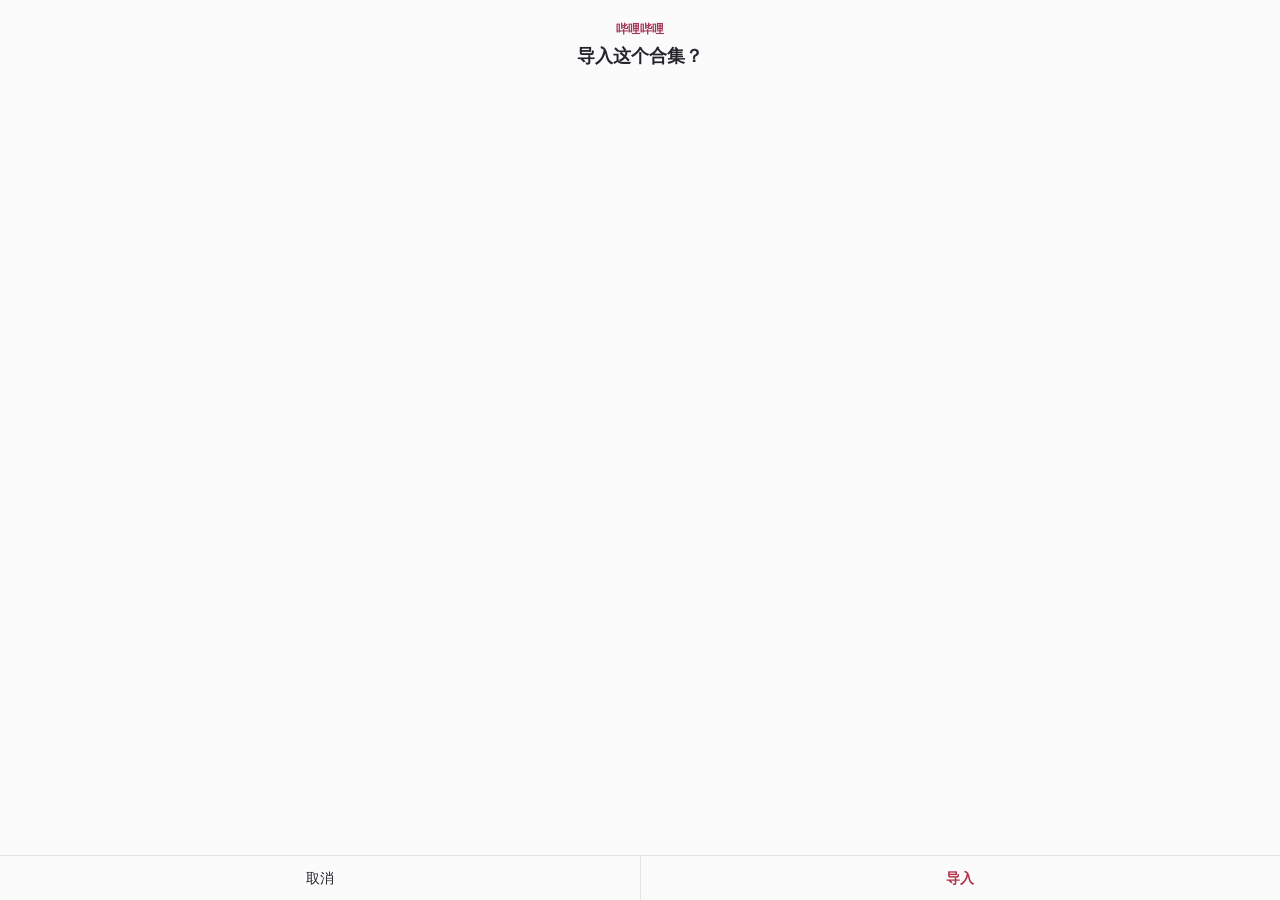
==== plugins/bilibili/confirm/index.html @ 64292b4b "Require plugin-owned confirmation before committing collection imports" ====
<!doctype html>
<html lang="zh-CN">
<head>
  <meta charset="utf-8">
  <meta name="viewport" content="width=device-width, initial-scale=1">
  <meta http-equiv="Content-Security-Policy" content="default-src 'none'; style-src 'unsafe-inline'; script-src 'unsafe-inline'; base-uri 'none'; form-action 'none'">
  <title>导入哔哩哔哩合集</title>
  <style>
    * { box-sizing: border-box; }
    body { margin: 0; height: 100vh; display: flex; flex-direction: column; text-align: center;
      color: #26252b; background: #fcfbfc; font: 14px/1.5 "Segoe UI","Microsoft YaHei UI",sans-serif; }
    main { flex: 1; min-height: 0; overflow: auto; padding: 18px 20px 12px; }
    small { color: #a43554; font-weight: 600; }
    h1 { font-size: 18px; margin: 4px 0 6px; }
    p { margin: 0; color: #68656c; overflow-wrap: anywhere; }
    footer { display: flex; border-top: 1px solid #e5e1e5; }
    button { flex: 1; min-height: 44px; border: 0; background: transparent; color: inherit; font: inherit; cursor: pointer; }
    button + button { border-left: 1px solid #e5e1e5; color: #af3047; font-weight: 600; }
    button:hover { background: #76768012; }
    button:focus-visible { outline: 2px solid #c64b63; outline-offset: -4px; border-radius: 8px; }
  </style>
</head>
<body>
  <main><small>哔哩哔哩</small><h1>导入这个合集？</h1><p id="summary" aria-live="polite"></p></main>
  <footer><button id="cancel">取消</button><button id="accept" disabled>导入</button></footer>
  <script>
    const host = "https://studio.bilimusic.local";
    const send = action => parent.postMessage("collection-" + action, host);
    window.addEventListener("message", e => {
      if (e.source !== parent || e.origin !== host || e.data?.type !== "collection-preview") return;
      const {count, destination, play} = e.data;
      document.querySelector("#summary").textContent = `将 ${count} 首歌曲加入「${destination}」${play ? "，并从第一首开始播放" : ""}。`;
      const accept = document.querySelector("#accept");
      accept.disabled = false;
      accept.textContent = play ? "导入并播放" : "确认导入";
      document.querySelector("#cancel").focus();
    });
    document.querySelector("#cancel").onclick = () => send("cancel");
    document.querySelector("#accept").onclick = () => send("accept");
    window.onkeydown = e => { if (e.key === "Escape") { e.preventDefault(); send("cancel"); } };
    send("ready");
  </script>
</body>
</html>
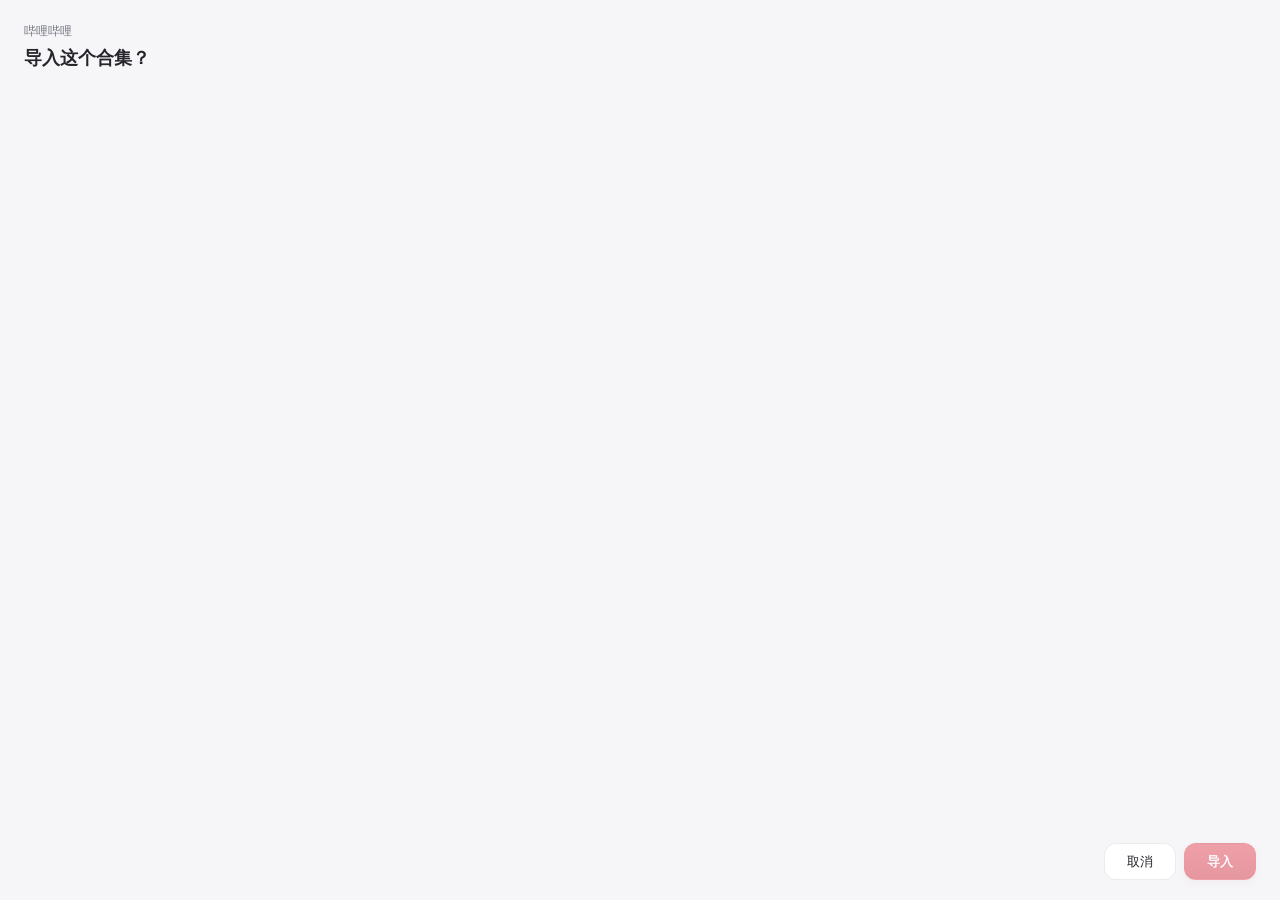
==== commit 55a442a6: "Match collection import actions to the app's sheet buttons" ====
--- a/plugins/bilibili/confirm/index.html
+++ b/plugins/bilibili/confirm/index.html
@@ -7,17 +7,21 @@
   <title>导入哔哩哔哩合集</title>
   <style>
     * { box-sizing: border-box; }
-    body { margin: 0; height: 100vh; display: flex; flex-direction: column; text-align: center;
-      color: #26252b; background: #fcfbfc; font: 14px/1.5 "Segoe UI","Microsoft YaHei UI",sans-serif; }
-    main { flex: 1; min-height: 0; overflow: auto; padding: 18px 20px 12px; }
-    small { color: #a43554; font-weight: 600; }
-    h1 { font-size: 18px; margin: 4px 0 6px; }
+    body { margin: 0; height: 100vh; padding: 20px 24px; display: flex; flex-direction: column; gap: 16px;
+      background: #f6f6f9; color: #26252b; font: 14px/1.5 "Segoe UI","Microsoft YaHei UI",sans-serif; }
+    main { flex: 1; min-height: 0; overflow: auto; }
+    small { color: #777982; font-size: 12px; }
+    h1 { margin: 4px 0 6px; font-size: 18px; font-weight: 600; }
     p { margin: 0; color: #68656c; overflow-wrap: anywhere; }
-    footer { display: flex; border-top: 1px solid #e5e1e5; }
-    button { flex: 1; min-height: 44px; border: 0; background: transparent; color: inherit; font: inherit; cursor: pointer; }
-    button + button { border-left: 1px solid #e5e1e5; color: #af3047; font-weight: 600; }
-    button:hover { background: #76768012; }
-    button:focus-visible { outline: 2px solid #c64b63; outline-offset: -4px; border-radius: 8px; }
+    footer { display: flex; flex: none; justify-content: flex-end; gap: 8px; }
+    button { min-height: 36px; min-width: 72px; padding: 8px 14px; border: 1px solid #3c3c4318; border-radius: 12px;
+      background: white; color: inherit; font: inherit; font-size: 13px; font-weight: 500; cursor: pointer; }
+    #cancel:hover { background: #ededf2; }
+    #accept { border-color: transparent; background: linear-gradient(#e84a57, #d63a49); color: white; font-weight: 600;
+      box-shadow: 0 3px 8px #d63a4917; }
+    #accept:hover:not(:disabled) { background: #cc3444; }
+    button:focus-visible { outline: 2px solid #c64b63; outline-offset: 2px; }
+    button:disabled { opacity: .5; cursor: default; }
   </style>
 </head>
 <body>
